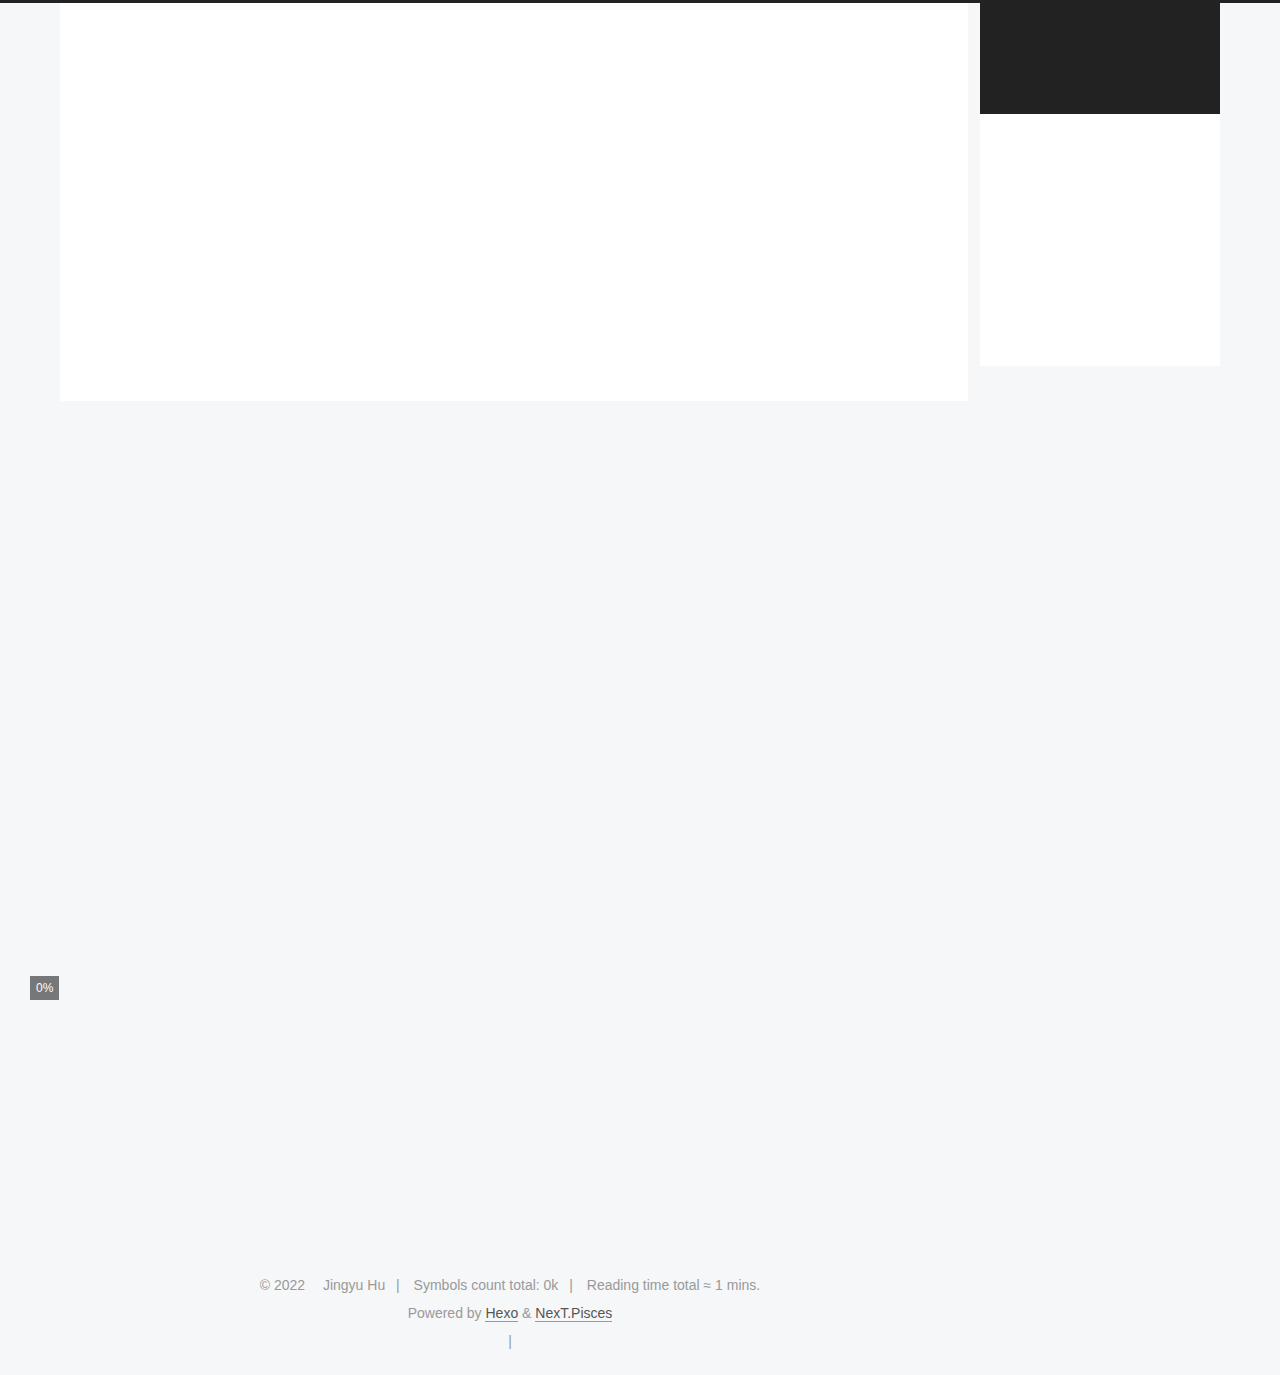
==== about/index.html @ ff594ec9 "Site updated: 2022-06-22 01:10:01" ====
<!DOCTYPE html>
<html lang="en">
<head>
  <meta charset="UTF-8">
<meta name="viewport" content="width=device-width, initial-scale=1, maximum-scale=2">
<meta name="theme-color" content="#222">
<meta name="generator" content="Hexo 6.2.0">
  <link rel="apple-touch-icon" sizes="180x180" href="/images/apple-touch-icon-next.png">
  <link rel="icon" type="image/png" sizes="32x32" href="/images/favicon-32x32-next.png">
  <link rel="icon" type="image/png" sizes="16x16" href="/images/favicon-16x16-next.png">
  <link rel="mask-icon" href="/images/logo.svg" color="#222">

<link rel="stylesheet" href="/css/main.css">


<link rel="stylesheet" href="/lib/font-awesome/css/all.min.css">

<script id="hexo-configurations">
    var NexT = window.NexT || {};
    var CONFIG = {"hostname":"jingcs.github.io","root":"/","scheme":"Pisces","version":"7.8.0","exturl":false,"sidebar":{"position":"right","display":"post","padding":18,"offset":12,"onmobile":false},"copycode":{"enable":false,"show_result":false,"style":null},"back2top":{"enable":true,"sidebar":false,"scrollpercent":true},"bookmark":{"enable":false,"color":"#222","save":"auto"},"fancybox":false,"mediumzoom":false,"lazyload":false,"pangu":false,"comments":{"style":"tabs","active":null,"storage":true,"lazyload":false,"nav":null},"algolia":{"hits":{"per_page":10},"labels":{"input_placeholder":"Search for Posts","hits_empty":"We didn't find any results for the search: ${query}","hits_stats":"${hits} results found in ${time} ms"}},"localsearch":{"enable":true,"trigger":"auto","top_n_per_article":1,"unescape":false,"preload":false},"motion":{"enable":true,"async":false,"transition":{"post_block":"fadeIn","post_header":"slideDownIn","post_body":"slideDownIn","coll_header":"slideLeftIn","sidebar":"slideUpIn"}},"path":"search.xml"};
  </script>

  <meta name="description" content="Jingyu个人主页 待编辑">
<meta property="og:type" content="website">
<meta property="og:title" content="About Me">
<meta property="og:url" content="http://jingcs.github.io/about/index.html">
<meta property="og:site_name" content="这是一个博客">
<meta property="og:description" content="Jingyu个人主页 待编辑">
<meta property="og:locale" content="en_US">
<meta property="og:image" content="https://ghchart.rshah.org/jingcs">
<meta property="article:published_time" content="2022-06-16T21:51:27.000Z">
<meta property="article:modified_time" content="2022-06-18T23:30:24.677Z">
<meta property="article:author" content="Jingyu Hu">
<meta property="article:tag" content="‘code’">
<meta name="twitter:card" content="summary">
<meta name="twitter:image" content="https://ghchart.rshah.org/jingcs">

<link rel="canonical" href="http://jingcs.github.io/about/">


<script id="page-configurations">
  // https://hexo.io/docs/variables.html
  CONFIG.page = {
    sidebar: "",
    isHome : false,
    isPost : false,
    lang   : 'en'
  };
</script>

  <title>About Me | 这是一个博客
</title>
  






  <noscript>
  <style>
  .use-motion .brand,
  .use-motion .menu-item,
  .sidebar-inner,
  .use-motion .post-block,
  .use-motion .pagination,
  .use-motion .comments,
  .use-motion .post-header,
  .use-motion .post-body,
  .use-motion .collection-header { opacity: initial; }

  .use-motion .site-title,
  .use-motion .site-subtitle {
    opacity: initial;
    top: initial;
  }

  .use-motion .logo-line-before i { left: initial; }
  .use-motion .logo-line-after i { right: initial; }
  </style>
</noscript>

</head>

<body itemscope itemtype="http://schema.org/WebPage">
  <div class="container use-motion">
    <div class="headband"></div>

    <header class="header" itemscope itemtype="http://schema.org/WPHeader">
      <div class="header-inner"><div class="site-brand-container">
  <div class="site-nav-toggle">
    <div class="toggle" aria-label="Toggle navigation bar">
      <span class="toggle-line toggle-line-first"></span>
      <span class="toggle-line toggle-line-middle"></span>
      <span class="toggle-line toggle-line-last"></span>
    </div>
  </div>

  <div class="site-meta">

    <a href="/" class="brand" rel="start">
      <span class="logo-line-before"><i></i></span>
      <h1 class="site-title">这是一个博客</h1>
      <span class="logo-line-after"><i></i></span>
    </a>
      <p class="site-subtitle" itemprop="description">Jingyu</p>
  </div>

  <div class="site-nav-right">
    <div class="toggle popup-trigger">
        <i class="fa fa-search fa-fw fa-lg"></i>
    </div>
  </div>
</div>




<nav class="site-nav">
  <ul id="menu" class="main-menu menu">
        <li class="menu-item menu-item-home">

    <a href="/" rel="section"><i class="fa fa-home fa-fw"></i>Home</a>

  </li>
        <li class="menu-item menu-item-about">

    <a href="/about/" rel="section"><i class="fa fa-user fa-fw"></i>About</a>

  </li>
        <li class="menu-item menu-item-tags">

    <a href="/tags/" rel="section"><i class="fa fa-tags fa-fw"></i>Tags</a>

  </li>
        <li class="menu-item menu-item-categories">

    <a href="/categories/" rel="section"><i class="fa fa-th fa-fw"></i>Categories</a>

  </li>
        <li class="menu-item menu-item-archives">

    <a href="/archives/" rel="section"><i class="fa fa-archive fa-fw"></i>Archives</a>

  </li>
      <li class="menu-item menu-item-search">
        <a role="button" class="popup-trigger"><i class="fa fa-search fa-fw"></i>Search
        </a>
      </li>
  </ul>
</nav>



  <div class="search-pop-overlay">
    <div class="popup search-popup">
        <div class="search-header">
  <span class="search-icon">
    <i class="fa fa-search"></i>
  </span>
  <div class="search-input-container">
    <input autocomplete="off" autocapitalize="off"
           placeholder="Searching..." spellcheck="false"
           type="search" class="search-input">
  </div>
  <span class="popup-btn-close">
    <i class="fa fa-times-circle"></i>
  </span>
</div>
<div id="search-result">
  <div id="no-result">
    <i class="fa fa-spinner fa-pulse fa-5x fa-fw"></i>
  </div>
</div>

    </div>
  </div>

</div>
    </header>

    
  <div class="back-to-top">
    <i class="fa fa-arrow-up"></i>
    <span>0%</span>
  </div>
  <div class="reading-progress-bar"></div>


    <main class="main">
      <div class="main-inner">
        <div class="content-wrap">
          
  
  

          <div class="content page posts-expand">
            

    
    
    
    <div class="post-block" lang="en">
      <header class="post-header">

<h1 class="post-title" itemprop="name headline">About Me
</h1>

<div class="post-meta">
  

</div>

</header>

      
      
      
      <div class="post-body">
          <h1 id="Jingyu"><a href="#Jingyu" class="headerlink" title="Jingyu"></a>Jingyu</h1><p>个人主页 待编辑</p>
<img src="https://ghchart.rshah.org/jingcs" alt="Jing's Github chart" />


      </div>
      
      
      
    </div>
    

    
    
    


          </div>
          

<script>
  window.addEventListener('tabs:register', () => {
    let { activeClass } = CONFIG.comments;
    if (CONFIG.comments.storage) {
      activeClass = localStorage.getItem('comments_active') || activeClass;
    }
    if (activeClass) {
      let activeTab = document.querySelector(`a[href="#comment-${activeClass}"]`);
      if (activeTab) {
        activeTab.click();
      }
    }
  });
  if (CONFIG.comments.storage) {
    window.addEventListener('tabs:click', event => {
      if (!event.target.matches('.tabs-comment .tab-content .tab-pane')) return;
      let commentClass = event.target.classList[1];
      localStorage.setItem('comments_active', commentClass);
    });
  }
</script>

        </div>
          
  
  <div class="toggle sidebar-toggle">
    <span class="toggle-line toggle-line-first"></span>
    <span class="toggle-line toggle-line-middle"></span>
    <span class="toggle-line toggle-line-last"></span>
  </div>

  <aside class="sidebar">
    <div class="sidebar-inner">

      <ul class="sidebar-nav motion-element">
        <li class="sidebar-nav-toc">
          Table of Contents
        </li>
        <li class="sidebar-nav-overview">
          Overview
        </li>
      </ul>

      <!--noindex-->
      <div class="post-toc-wrap sidebar-panel">
          <div class="post-toc motion-element"><ol class="nav"><li class="nav-item nav-level-1"><a class="nav-link" href="#Jingyu"><span class="nav-number">1.</span> <span class="nav-text">Jingyu</span></a></li></ol></div>
      </div>
      <!--/noindex-->

      <div class="site-overview-wrap sidebar-panel">
        <div class="site-author motion-element" itemprop="author" itemscope itemtype="http://schema.org/Person">
    <img class="site-author-image" itemprop="image" alt="Jingyu Hu"
      src="/images/avatar.gif">
  <p class="site-author-name" itemprop="name">Jingyu Hu</p>
  <div class="site-description" itemprop="description">主要记录搭建过程，遇到的bug</div>
</div>
<div class="site-state-wrap motion-element">
  <nav class="site-state">
      <div class="site-state-item site-state-posts">
          <a href="/archives/">
        
          <span class="site-state-item-count">1</span>
          <span class="site-state-item-name">posts</span>
        </a>
      </div>
  </nav>
</div>



      </div>

    </div>
  </aside>
  <div id="sidebar-dimmer"></div>


      </div>
    </main>

    <footer class="footer">
      <div class="footer-inner">
        

        

<div class="copyright">
  
  &copy; 
  <span itemprop="copyrightYear">2022</span>
  <span class="with-love">
    <i class="fa fa-heart"></i>
  </span>
  <span class="author" itemprop="copyrightHolder">Jingyu Hu</span>
    <span class="post-meta-divider">|</span>
    <span class="post-meta-item-icon">
      <i class="fa fa-chart-area"></i>
    </span>
      <span class="post-meta-item-text">Symbols count total: </span>
    <span title="Symbols count total">0k</span>
    <span class="post-meta-divider">|</span>
    <span class="post-meta-item-icon">
      <i class="fa fa-coffee"></i>
    </span>
      <span class="post-meta-item-text">Reading time total &asymp;</span>
    <span title="Reading time total">1 mins.</span>
</div>
  <div class="powered-by">Powered by <a href="https://hexo.io/" class="theme-link" rel="noopener" target="_blank">Hexo</a> & <a href="https://pisces.theme-next.org/" class="theme-link" rel="noopener" target="_blank">NexT.Pisces</a>
  </div>



        
<div class="busuanzi-count">
  <script async src="https://busuanzi.ibruce.info/busuanzi/2.3/busuanzi.pure.mini.js"></script>
    <span class="post-meta-item" id="busuanzi_container_site_uv" style="display: none;">
      <span class="post-meta-item-icon">
        <i class="fa fa-user"></i>
      </span>
      <span class="site-uv" title="Total Visitors">
        <span id="busuanzi_value_site_uv"></span>
      </span>
    </span>
    <span class="post-meta-divider">|</span>
    <span class="post-meta-item" id="busuanzi_container_site_pv" style="display: none;">
      <span class="post-meta-item-icon">
        <i class="fa fa-eye"></i>
      </span>
      <span class="site-pv" title="Total Views">
        <span id="busuanzi_value_site_pv"></span>
      </span>
    </span>
</div>








      </div>
    </footer>
  </div>

  
  <script src="/lib/anime.min.js"></script>
  <script src="/lib/velocity/velocity.min.js"></script>
  <script src="/lib/velocity/velocity.ui.min.js"></script>

<script src="/js/utils.js"></script>

<script src="/js/motion.js"></script>


<script src="/js/schemes/pisces.js"></script>


<script src="/js/next-boot.js"></script>




  




  
<script src="/js/local-search.js"></script>













  

  

<!-- hexo injector body_end start -->
  <script data-pjax src="https://cdn.jsdelivr.net/gh/jingcs/jingcs.github.io/js/git-calendar-en.js"></script>
  <script data-pjax>
        function GithubCalendarConfig(){
            var git_githubapiurl ="https://python-github-calendar-api.vercel.app/api?jingcs";
            var git_color =['#ebedf0', '#d3d5d8', '#bcbdc0', '#a4a5a8', '#8d8e90', '#757678', '#5e5e60', '#464748', '#2f2f30', '#2f363d', '#24292e'];
            var git_user ="jingcs";
            var parent_div_git = document.getElementsByClassName('main-inner')[0];
            var git_div_html = '<div class="post-block animated fadeIn" style="width:100%;height:auto;padding:40px 10px 10px 10px;"><div id="github_loading" style="height:100%;display: flex;align-items: center;justify-content: center;"><svg style="height:50px" xmlns="http://www.w3.org/2000/svg" xmlns:xlink="http://www.w3.org/1999/xlink"  viewBox="0 0 50 50" style="enable-background:new 0 0 50 50" xml:space="preserve"><path fill="#d0d0d0" d="M25.251,6.461c-10.318,0-18.683,8.365-18.683,18.683h4.068c0-8.071,6.543-14.615,14.615-14.615V6.461z" transform="rotate(275.098 25 25)"><animateTransform attributeType="xml" attributeName="transform" type="rotate" from="0 25 25" to="360 25 25" dur="0.6s" repeatCount="indefinite"></animateTransform></path></svg></div><div id="github_container"></div></div><footer class="post-footer"><div class="post-eof"></div></footer>';
            if(parent_div_git && location.pathname =='/'){
                console.log('已挂载github calendar')
                // parent_div_git.innerHTML=git_div_html+parent_div_git.innerHTML // 无报错，但不影响使用(支持pjax跳转)
                parent_div_git.insertAdjacentHTML("afterbegin",git_div_html) // 有报错，但不影响使用(支持pjax跳转)
            };
            GithubCalendar(git_githubapiurl,git_color,git_user)
        }
        if(document.getElementsByClassName('main-inner')[0]){
            GithubCalendarConfig()
        }
    </script>
    <style>#github_container{min-height:280px}@media screen and (max-width:650px) {#github_container{background-image:;min-height:0px}}</style>
    <style></style><!-- hexo injector body_end end --></body>
</html>
---- css/main.css ----
:root {
  --body-bg-color: #f5f7f9;
  --content-bg-color: #fff;
  --card-bg-color: #f5f5f5;
  --text-color: #555;
  --blockquote-color: #666;
  --link-color: #555;
  --link-hover-color: #222;
  --brand-color: #fff;
  --brand-hover-color: #fff;
  --table-row-odd-bg-color: #f9f9f9;
  --table-row-hover-bg-color: #f5f5f5;
  --menu-item-bg-color: #f5f5f5;
  --btn-default-bg: #fff;
  --btn-default-color: #555;
  --btn-default-border-color: #555;
  --btn-default-hover-bg: #222;
  --btn-default-hover-color: #fff;
  --btn-default-hover-border-color: #222;
}
html {
  line-height: 1.15; /* 1 */
  -webkit-text-size-adjust: 100%; /* 2 */
}
body {
  margin: 0;
}
main {
  display: block;
}
h1 {
  font-size: 2em;
  margin: 0.67em 0;
}
hr {
  box-sizing: content-box; /* 1 */
  height: 0; /* 1 */
  overflow: visible; /* 2 */
}
pre {
  font-family: monospace, monospace; /* 1 */
  font-size: 1em; /* 2 */
}
a {
  background: transparent;
}
abbr[title] {
  border-bottom: none; /* 1 */
  text-decoration: underline; /* 2 */
  text-decoration: underline dotted; /* 2 */
}
b,
strong {
  font-weight: bolder;
}
code,
kbd,
samp {
  font-family: monospace, monospace; /* 1 */
  font-size: 1em; /* 2 */
}
small {
  font-size: 80%;
}
sub,
sup {
  font-size: 75%;
  line-height: 0;
  position: relative;
  vertical-align: baseline;
}
sub {
  bottom: -0.25em;
}
sup {
  top: -0.5em;
}
img {
  border-style: none;
}
button,
input,
optgroup,
select,
textarea {
  font-family: inherit; /* 1 */
  font-size: 100%; /* 1 */
  line-height: 1.15; /* 1 */
  margin: 0; /* 2 */
}
button,
input {
/* 1 */
  overflow: visible;
}
button,
select {
/* 1 */
  text-transform: none;
}
button,
[type='button'],
[type='reset'],
[type='submit'] {
  -webkit-appearance: button;
}
button::-moz-focus-inner,
[type='button']::-moz-focus-inner,
[type='reset']::-moz-focus-inner,
[type='submit']::-moz-focus-inner {
  border-style: none;
  padding: 0;
}
button:-moz-focusring,
[type='button']:-moz-focusring,
[type='reset']:-moz-focusring,
[type='submit']:-moz-focusring {
  outline: 1px dotted ButtonText;
}
fieldset {
  padding: 0.35em 0.75em 0.625em;
}
legend {
  box-sizing: border-box; /* 1 */
  color: inherit; /* 2 */
  display: table; /* 1 */
  max-width: 100%; /* 1 */
  padding: 0; /* 3 */
  white-space: normal; /* 1 */
}
progress {
  vertical-align: baseline;
}
textarea {
  overflow: auto;
}
[type='checkbox'],
[type='radio'] {
  box-sizing: border-box; /* 1 */
  padding: 0; /* 2 */
}
[type='number']::-webkit-inner-spin-button,
[type='number']::-webkit-outer-spin-button {
  height: auto;
}
[type='search'] {
  outline-offset: -2px; /* 2 */
  -webkit-appearance: textfield; /* 1 */
}
[type='search']::-webkit-search-decoration {
  -webkit-appearance: none;
}
::-webkit-file-upload-button {
  font: inherit; /* 2 */
  -webkit-appearance: button; /* 1 */
}
details {
  display: block;
}
summary {
  display: list-item;
}
template {
  display: none;
}
[hidden] {
  display: none;
}
::selection {
  background: #262a30;
  color: #eee;
}
html,
body {
  height: 100%;
}
body {
  background: var(--body-bg-color);
  color: var(--text-color);
  font-family: 'Lato', "PingFang SC", "Microsoft YaHei", sans-serif;
  font-size: 1em;
  line-height: 2;
}
@media (max-width: 991px) {
  body {
    padding-left: 0 !important;
    padding-right: 0 !important;
  }
}
h1,
h2,
h3,
h4,
h5,
h6 {
  font-family: 'Lato', "PingFang SC", "Microsoft YaHei", sans-serif;
  font-weight: bold;
  line-height: 1.5;
  margin: 20px 0 15px;
}
h1 {
  font-size: 1.5em;
}
h2 {
  font-size: 1.375em;
}
h3 {
  font-size: 1.25em;
}
h4 {
  font-size: 1.125em;
}
h5 {
  font-size: 1em;
}
h6 {
  font-size: 0.875em;
}
p {
  margin: 0 0 20px 0;
}
a,
span.exturl {
  border-bottom: 1px solid #999;
  color: var(--link-color);
  outline: 0;
  text-decoration: none;
  overflow-wrap: break-word;
  word-wrap: break-word;
  cursor: pointer;
}
a:hover,
span.exturl:hover {
  border-bottom-color: var(--link-hover-color);
  color: var(--link-hover-color);
}
iframe,
img,
video {
  display: block;
  margin-left: auto;
  margin-right: auto;
  max-width: 100%;
}
hr {
  background-image: repeating-linear-gradient(-45deg, #ddd, #ddd 4px, transparent 4px, transparent 8px);
  border: 0;
  height: 3px;
  margin: 40px 0;
}
blockquote {
  border-left: 4px solid #ddd;
  color: var(--blockquote-color);
  margin: 0;
  padding: 0 15px;
}
blockquote cite::before {
  content: '-';
  padding: 0 5px;
}
dt {
  font-weight: bold;
}
dd {
  margin: 0;
  padding: 0;
}
kbd {
  background-color: #f5f5f5;
  background-image: linear-gradient(#eee, #fff, #eee);
  border: 1px solid #ccc;
  border-radius: 0.2em;
  box-shadow: 0.1em 0.1em 0.2em rgba(0,0,0,0.1);
  color: #555;
  font-family: inherit;
  padding: 0.1em 0.3em;
  white-space: nowrap;
}
.table-container {
  overflow: auto;
}
table {
  border-collapse: collapse;
  border-spacing: 0;
  font-size: 0.875em;
  margin: 0 0 20px 0;
  width: 100%;
}
tbody tr:nth-of-type(odd) {
  background: var(--table-row-odd-bg-color);
}
tbody tr:hover {
  background: var(--table-row-hover-bg-color);
}
caption,
th,
td {
  font-weight: normal;
  padding: 8px;
  vertical-align: middle;
}
th,
td {
  border: 1px solid #ddd;
  border-bottom: 3px solid #ddd;
}
th {
  font-weight: 700;
  padding-bottom: 10px;
}
td {
  border-bottom-width: 1px;
}
.btn {
  background: var(--btn-default-bg);
  border: 2px solid var(--btn-default-border-color);
  border-radius: 2px;
  color: var(--btn-default-color);
  display: inline-block;
  font-size: 0.875em;
  line-height: 2;
  padding: 0 20px;
  text-decoration: none;
  transition-property: background-color;
  transition-delay: 0s;
  transition-duration: 0.2s;
  transition-timing-function: ease-in-out;
}
.btn:hover {
  background: var(--btn-default-hover-bg);
  border-color: var(--btn-default-hover-border-color);
  color: var(--btn-default-hover-color);
}
.btn + .btn {
  margin: 0 0 8px 8px;
}
.btn .fa-fw {
  text-align: left;
  width: 1.285714285714286em;
}
.toggle {
  line-height: 0;
}
.toggle .toggle-line {
  background: #fff;
  display: inline-block;
  height: 2px;
  left: 0;
  position: relative;
  top: 0;
  transition: all 0.4s;
  vertical-align: top;
  width: 100%;
}
.toggle .toggle-line:not(:first-child) {
  margin-top: 3px;
}
.toggle.toggle-arrow .toggle-line-first {
  top: 2px;
  transform: rotate(-45deg);
  width: 50%;
}
.toggle.toggle-arrow .toggle-line-middle {
  width: 90%;
}
.toggle.toggle-arrow .toggle-line-last {
  top: -2px;
  transform: rotate(45deg);
  width: 50%;
}
.toggle.toggle-close .toggle-line-first {
  top: 5px;
  transform: rotate(-45deg);
}
.toggle.toggle-close .toggle-line-middle {
  opacity: 0;
}
.toggle.toggle-close .toggle-line-last {
  top: -5px;
  transform: rotate(45deg);
}
.highlight,
pre {
  background: #f7f7f7;
  color: #4d4d4c;
  line-height: 1.6;
  margin: 0 auto 20px;
}
pre,
code {
  font-family: consolas, Menlo, monospace, "PingFang SC", "Microsoft YaHei";
}
code {
  background: #eee;
  border-radius: 3px;
  color: #555;
  padding: 2px 4px;
  overflow-wrap: break-word;
  word-wrap: break-word;
}
.highlight *::selection {
  background: #d6d6d6;
}
.highlight pre {
  border: 0;
  margin: 0;
  padding: 10px 0;
}
.highlight table {
  border: 0;
  margin: 0;
  width: auto;
}
.highlight td {
  border: 0;
  padding: 0;
}
.highlight figcaption {
  background: #eff2f3;
  color: #4d4d4c;
  display: flex;
  font-size: 0.875em;
  justify-content: space-between;
  line-height: 1.2;
  padding: 0.5em;
}
.highlight figcaption a {
  color: #4d4d4c;
}
.highlight figcaption a:hover {
  border-bottom-color: #4d4d4c;
}
.highlight .gutter {
  -moz-user-select: none;
  -ms-user-select: none;
  -webkit-user-select: none;
  user-select: none;
}
.highlight .gutter pre {
  background: #eff2f3;
  color: #869194;
  padding-left: 10px;
  padding-right: 10px;
  text-align: right;
}
.highlight .code pre {
  background: #f7f7f7;
  padding-left: 10px;
  width: 100%;
}
.gist table {
  width: auto;
}
.gist table td {
  border: 0;
}
pre {
  overflow: auto;
  padding: 10px;
}
pre code {
  background: none;
  color: #4d4d4c;
  font-size: 0.875em;
  padding: 0;
  text-shadow: none;
}
pre .deletion {
  background: #fdd;
}
pre .addition {
  background: #dfd;
}
pre .meta {
  color: #eab700;
  -moz-user-select: none;
  -ms-user-select: none;
  -webkit-user-select: none;
  user-select: none;
}
pre .comment {
  color: #8e908c;
}
pre .variable,
pre .attribute,
pre .tag,
pre .name,
pre .regexp,
pre .ruby .constant,
pre .xml .tag .title,
pre .xml .pi,
pre .xml .doctype,
pre .html .doctype,
pre .css .id,
pre .css .class,
pre .css .pseudo {
  color: #c82829;
}
pre .number,
pre .preprocessor,
pre .built_in,
pre .builtin-name,
pre .literal,
pre .params,
pre .constant,
pre .command {
  color: #f5871f;
}
pre .ruby .class .title,
pre .css .rules .attribute,
pre .string,
pre .symbol,
pre .value,
pre .inheritance,
pre .header,
pre .ruby .symbol,
pre .xml .cdata,
pre .special,
pre .formula {
  color: #718c00;
}
pre .title,
pre .css .hexcolor {
  color: #3e999f;
}
pre .function,
pre .python .decorator,
pre .python .title,
pre .ruby .function .title,
pre .ruby .title .keyword,
pre .perl .sub,
pre .javascript .title,
pre .coffeescript .title {
  color: #4271ae;
}
pre .keyword,
pre .javascript .function {
  color: #8959a8;
}
.blockquote-center {
  border-left: none;
  margin: 40px 0;
  padding: 0;
  position: relative;
  text-align: center;
}
.blockquote-center .fa {
  display: block;
  opacity: 0.6;
  position: absolute;
  width: 100%;
}
.blockquote-center .fa-quote-left {
  border-top: 1px solid #ccc;
  text-align: left;
  top: -20px;
}
.blockquote-center .fa-quote-right {
  border-bottom: 1px solid #ccc;
  text-align: right;
  bottom: -20px;
}
.blockquote-center p,
.blockquote-center div {
  text-align: center;
}
.post-body .group-picture img {
  margin: 0 auto;
  padding: 0 3px;
}
.group-picture-row {
  margin-bottom: 6px;
  overflow: hidden;
}
.group-picture-column {
  float: left;
  margin-bottom: 10px;
}
.post-body .label {
  color: #555;
  display: inline;
  padding: 0 2px;
}
.post-body .label.default {
  background: #f0f0f0;
}
.post-body .label.primary {
  background: #efe6f7;
}
.post-body .label.info {
  background: #e5f2f8;
}
.post-body .label.success {
  background: #e7f4e9;
}
.post-body .label.warning {
  background: #fcf6e1;
}
.post-body .label.danger {
  background: #fae8eb;
}
.post-body .tabs {
  margin-bottom: 20px;
}
.post-body .tabs,
.tabs-comment {
  display: block;
  padding-top: 10px;
  position: relative;
}
.post-body .tabs ul.nav-tabs,
.tabs-comment ul.nav-tabs {
  display: flex;
  flex-wrap: wrap;
  margin: 0;
  margin-bottom: -1px;
  padding: 0;
}
@media (max-width: 413px) {
  .post-body .tabs ul.nav-tabs,
  .tabs-comment ul.nav-tabs {
    display: block;
    margin-bottom: 5px;
  }
}
.post-body .tabs ul.nav-tabs li.tab,
.tabs-comment ul.nav-tabs li.tab {
  border-bottom: 1px solid #ddd;
  border-left: 1px solid transparent;
  border-right: 1px solid transparent;
  border-top: 3px solid transparent;
  flex-grow: 1;
  list-style-type: none;
  border-radius: 0 0 0 0;
}
@media (max-width: 413px) {
  .post-body .tabs ul.nav-tabs li.tab,
  .tabs-comment ul.nav-tabs li.tab {
    border-bottom: 1px solid transparent;
    border-left: 3px solid transparent;
    border-right: 1px solid transparent;
    border-top: 1px solid transparent;
  }
}
@media (max-width: 413px) {
  .post-body .tabs ul.nav-tabs li.tab,
  .tabs-comment ul.nav-tabs li.tab {
    border-radius: 0;
  }
}
.post-body .tabs ul.nav-tabs li.tab a,
.tabs-comment ul.nav-tabs li.tab a {
  border-bottom: initial;
  display: block;
  line-height: 1.8;
  outline: 0;
  padding: 0.25em 0.75em;
  text-align: center;
  transition-delay: 0s;
  transition-duration: 0.2s;
  transition-timing-function: ease-out;
}
.post-body .tabs ul.nav-tabs li.tab a i,
.tabs-comment ul.nav-tabs li.tab a i {
  width: 1.285714285714286em;
}
.post-body .tabs ul.nav-tabs li.tab.active,
.tabs-comment ul.nav-tabs li.tab.active {
  border-bottom: 1px solid transparent;
  border-left: 1px solid #ddd;
  border-right: 1px solid #ddd;
  border-top: 3px solid #fc6423;
}
@media (max-width: 413px) {
  .post-body .tabs ul.nav-tabs li.tab.active,
  .tabs-comment ul.nav-tabs li.tab.active {
    border-bottom: 1px solid #ddd;
    border-left: 3px solid #fc6423;
    border-right: 1px solid #ddd;
    border-top: 1px solid #ddd;
  }
}
.post-body .tabs ul.nav-tabs li.tab.active a,
.tabs-comment ul.nav-tabs li.tab.active a {
  color: var(--link-color);
  cursor: default;
}
.post-body .tabs .tab-content .tab-pane,
.tabs-comment .tab-content .tab-pane {
  border: 1px solid #ddd;
  border-top: 0;
  padding: 20px 20px 0 20px;
  border-radius: 0;
}
.post-body .tabs .tab-content .tab-pane:not(.active),
.tabs-comment .tab-content .tab-pane:not(.active) {
  display: none;
}
.post-body .tabs .tab-content .tab-pane.active,
.tabs-comment .tab-content .tab-pane.active {
  display: block;
}
.post-body .tabs .tab-content .tab-pane.active:nth-of-type(1),
.tabs-comment .tab-content .tab-pane.active:nth-of-type(1) {
  border-radius: 0 0 0 0;
}
@media (max-width: 413px) {
  .post-body .tabs .tab-content .tab-pane.active:nth-of-type(1),
  .tabs-comment .tab-content .tab-pane.active:nth-of-type(1) {
    border-radius: 0;
  }
}
.post-body .note {
  border-radius: 3px;
  margin-bottom: 20px;
  padding: 1em;
  position: relative;
  border: 1px solid #eee;
  border-left-width: 5px;
}
.post-body .note h2,
.post-body .note h3,
.post-body .note h4,
.post-body .note h5,
.post-body .note h6 {
  margin-top: 0;
  border-bottom: initial;
  margin-bottom: 0;
  padding-top: 0;
}
.post-body .note p:first-child,
.post-body .note ul:first-child,
.post-body .note ol:first-child,
.post-body .note table:first-child,
.post-body .note pre:first-child,
.post-body .note blockquote:first-child,
.post-body .note img:first-child {
  margin-top: 0;
}
.post-body .note p:last-child,
.post-body .note ul:last-child,
.post-body .note ol:last-child,
.post-body .note table:last-child,
.post-body .note pre:last-child,
.post-body .note blockquote:last-child,
.post-body .note img:last-child {
  margin-bottom: 0;
}
.post-body .note.default {
  border-left-color: #777;
}
.post-body .note.default h2,
.post-body .note.default h3,
.post-body .note.default h4,
.post-body .note.default h5,
.post-body .note.default h6 {
  color: #777;
}
.post-body .note.primary {
  border-left-color: #6f42c1;
}
.post-body .note.primary h2,
.post-body .note.primary h3,
.post-body .note.primary h4,
.post-body .note.primary h5,
.post-body .note.primary h6 {
  color: #6f42c1;
}
.post-body .note.info {
  border-left-color: #428bca;
}
.post-body .note.info h2,
.post-body .note.info h3,
.post-body .note.info h4,
.post-body .note.info h5,
.post-body .note.info h6 {
  color: #428bca;
}
.post-body .note.success {
  border-left-color: #5cb85c;
}
.post-body .note.success h2,
.post-body .note.success h3,
.post-body .note.success h4,
.post-body .note.success h5,
.post-body .note.success h6 {
  color: #5cb85c;
}
.post-body .note.warning {
  border-left-color: #f0ad4e;
}
.post-body .note.warning h2,
.post-body .note.warning h3,
.post-body .note.warning h4,
.post-body .note.warning h5,
.post-body .note.warning h6 {
  color: #f0ad4e;
}
.post-body .note.danger {
  border-left-color: #d9534f;
}
.post-body .note.danger h2,
.post-body .note.danger h3,
.post-body .note.danger h4,
.post-body .note.danger h5,
.post-body .note.danger h6 {
  color: #d9534f;
}
.pagination .prev,
.pagination .next,
.pagination .page-number,
.pagination .space {
  display: inline-block;
  margin: 0 10px;
  padding: 0 11px;
  position: relative;
  top: -1px;
}
@media (max-width: 767px) {
  .pagination .prev,
  .pagination .next,
  .pagination .page-number,
  .pagination .space {
    margin: 0 5px;
  }
}
.pagination {
  border-top: 1px solid #eee;
  margin: 120px 0 0;
  text-align: center;
}
.pagination .prev,
.pagination .next,
.pagination .page-number {
  border-bottom: 0;
  border-top: 1px solid #eee;
  transition-property: border-color;
  transition-delay: 0s;
  transition-duration: 0.2s;
  transition-timing-function: ease-in-out;
}
.pagination .prev:hover,
.pagination .next:hover,
.pagination .page-number:hover {
  border-top-color: #222;
}
.pagination .space {
  margin: 0;
  padding: 0;
}
.pagination .prev {
  margin-left: 0;
}
.pagination .next {
  margin-right: 0;
}
.pagination .page-number.current {
  background: #ccc;
  border-top-color: #ccc;
  color: #fff;
}
@media (max-width: 767px) {
  .pagination {
    border-top: none;
  }
  .pagination .prev,
  .pagination .next,
  .pagination .page-number {
    border-bottom: 1px solid #eee;
    border-top: 0;
    margin-bottom: 10px;
    padding: 0 10px;
  }
  .pagination .prev:hover,
  .pagination .next:hover,
  .pagination .page-number:hover {
    border-bottom-color: #222;
  }
}
.comments {
  margin-top: 60px;
  overflow: hidden;
}
.comment-button-group {
  display: flex;
  flex-wrap: wrap-reverse;
  justify-content: center;
  margin: 1em 0;
}
.comment-button-group .comment-button {
  margin: 0.1em 0.2em;
}
.comment-button-group .comment-button.active {
  background: var(--btn-default-hover-bg);
  border-color: var(--btn-default-hover-border-color);
  color: var(--btn-default-hover-color);
}
.comment-position {
  display: none;
}
.comment-position.active {
  display: block;
}
.tabs-comment {
  background: var(--content-bg-color);
  margin-top: 4em;
  padding-top: 0;
}
.tabs-comment .comments {
  border: 0;
  box-shadow: none;
  margin-top: 0;
  padding-top: 0;
}
.container {
  min-height: 100%;
  position: relative;
}
.main-inner {
  margin: 0 auto;
  width: calc(100% - 20px);
}
@media (min-width: 1200px) {
  .main-inner {
    width: 1160px;
  }
}
@media (min-width: 1600px) {
  .main-inner {
    width: 73%;
  }
}
@media (max-width: 767px) {
  .content-wrap {
    padding: 0 20px;
  }
}
.header {
  background: transparent;
}
.header-inner {
  margin: 0 auto;
  width: calc(100% - 20px);
}
@media (min-width: 1200px) {
  .header-inner {
    width: 1160px;
  }
}
@media (min-width: 1600px) {
  .header-inner {
    width: 73%;
  }
}
.site-brand-container {
  display: flex;
  flex-shrink: 0;
  padding: 0 10px;
}
.headband {
  background: #222;
  height: 3px;
}
.site-meta {
  flex-grow: 1;
  text-align: center;
}
@media (max-width: 767px) {
  .site-meta {
    text-align: center;
  }
}
.brand {
  border-bottom: none;
  color: var(--brand-color);
  display: inline-block;
  line-height: 1.375em;
  padding: 0 40px;
  position: relative;
}
.brand:hover {
  color: var(--brand-hover-color);
}
.site-title {
  font-family: 'Lato', "PingFang SC", "Microsoft YaHei", sans-serif;
  font-size: 1.375em;
  font-weight: normal;
  margin: 0;
}
.site-subtitle {
  color: #ddd;
  font-size: 0.8125em;
  margin: 10px 0;
}
.use-motion .brand {
  opacity: 0;
}
.use-motion .site-title,
.use-motion .site-subtitle,
.use-motion .custom-logo-image {
  opacity: 0;
  position: relative;
  top: -10px;
}
.site-nav-toggle,
.site-nav-right {
  display: none;
}
@media (max-width: 767px) {
  .site-nav-toggle,
  .site-nav-right {
    display: flex;
    flex-direction: column;
    justify-content: center;
  }
}
.site-nav-toggle .toggle,
.site-nav-right .toggle {
  color: var(--text-color);
  padding: 10px;
  width: 22px;
}
.site-nav-toggle .toggle .toggle-line,
.site-nav-right .toggle .toggle-line {
  background: var(--text-color);
  border-radius: 1px;
}
.site-nav {
  display: block;
}
@media (max-width: 767px) {
  .site-nav {
    clear: both;
    display: none;
  }
}
.site-nav.site-nav-on {
  display: block;
}
.menu {
  margin-top: 20px;
  padding-left: 0;
  text-align: center;
}
.menu-item {
  display: inline-block;
  list-style: none;
  margin: 0 10px;
}
@media (max-width: 767px) {
  .menu-item {
    display: block;
    margin-top: 10px;
  }
  .menu-item.menu-item-search {
    display: none;
  }
}
.menu-item a,
.menu-item span.exturl {
  border-bottom: 0;
  display: block;
  font-size: 0.8125em;
  transition-property: border-color;
  transition-delay: 0s;
  transition-duration: 0.2s;
  transition-timing-function: ease-in-out;
}
@media (hover: none) {
  .menu-item a:hover,
  .menu-item span.exturl:hover {
    border-bottom-color: transparent !important;
  }
}
.menu-item .fa,
.menu-item .fab,
.menu-item .far,
.menu-item .fas {
  margin-right: 8px;
}
.menu-item .badge {
  display: inline-block;
  font-weight: bold;
  line-height: 1;
  margin-left: 0.35em;
  margin-top: 0.35em;
  text-align: center;
  white-space: nowrap;
}
@media (max-width: 767px) {
  .menu-item .badge {
    float: right;
    margin-left: 0;
  }
}
.menu-item-active a,
.menu .menu-item a:hover,
.menu .menu-item span.exturl:hover {
  background: var(--menu-item-bg-color);
}
.use-motion .menu-item {
  opacity: 0;
}
.sidebar {
  background: #222;
  bottom: 0;
  box-shadow: inset 0 2px 6px #000;
  position: fixed;
  top: 0;
}
@media (max-width: 991px) {
  .sidebar {
    display: none;
  }
}
.sidebar-inner {
  color: #999;
  padding: 18px 10px;
  text-align: center;
}
.cc-license {
  margin-top: 10px;
  text-align: center;
}
.cc-license .cc-opacity {
  border-bottom: none;
  opacity: 0.7;
}
.cc-license .cc-opacity:hover {
  opacity: 0.9;
}
.cc-license img {
  display: inline-block;
}
.site-author-image {
  border: 1px solid #eee;
  display: block;
  margin: 0 auto;
  max-width: 120px;
  padding: 2px;
}
.site-author-name {
  color: var(--text-color);
  font-weight: 600;
  margin: 0;
  text-align: center;
}
.site-description {
  color: #999;
  font-size: 0.8125em;
  margin-top: 0;
  text-align: center;
}
.links-of-author {
  margin-top: 15px;
}
.links-of-author a,
.links-of-author span.exturl {
  border-bottom-color: #555;
  display: inline-block;
  font-size: 0.8125em;
  margin-bottom: 10px;
  margin-right: 10px;
  vertical-align: middle;
}
.links-of-author a::before,
.links-of-author span.exturl::before {
  background: #ff3cff;
  border-radius: 50%;
  content: ' ';
  display: inline-block;
  height: 4px;
  margin-right: 3px;
  vertical-align: middle;
  width: 4px;
}
.sidebar-button {
  margin-top: 15px;
}
.sidebar-button a {
  border: 1px solid #fc6423;
  border-radius: 4px;
  color: #fc6423;
  display: inline-block;
  padding: 0 15px;
}
.sidebar-button a .fa,
.sidebar-button a .fab,
.sidebar-button a .far,
.sidebar-button a .fas {
  margin-right: 5px;
}
.sidebar-button a:hover {
  background: #fc6423;
  border: 1px solid #fc6423;
  color: #fff;
}
.sidebar-button a:hover .fa,
.sidebar-button a:hover .fab,
.sidebar-button a:hover .far,
.sidebar-button a:hover .fas {
  color: #fff;
}
.links-of-blogroll {
  font-size: 0.8125em;
  margin-top: 10px;
}
.links-of-blogroll-title {
  font-size: 0.875em;
  font-weight: 600;
  margin-top: 0;
}
.links-of-blogroll-list {
  list-style: none;
  margin: 0;
  padding: 0;
}
#sidebar-dimmer {
  display: none;
}
@media (max-width: 767px) {
  #sidebar-dimmer {
    background: #000;
    display: block;
    height: 100%;
    left: 100%;
    opacity: 0;
    position: fixed;
    top: 0;
    width: 100%;
    z-index: 1100;
  }
  .sidebar-active + #sidebar-dimmer {
    opacity: 0.7;
    transform: translateX(-100%);
    transition: opacity 0.5s;
  }
}
.sidebar-nav {
  margin: 0;
  padding-bottom: 20px;
  padding-left: 0;
}
.sidebar-nav li {
  border-bottom: 1px solid transparent;
  color: var(--text-color);
  cursor: pointer;
  display: inline-block;
  font-size: 0.875em;
}
.sidebar-nav li.sidebar-nav-overview {
  margin-left: 10px;
}
.sidebar-nav li:hover {
  color: #fc6423;
}
.sidebar-nav .sidebar-nav-active {
  border-bottom-color: #fc6423;
  color: #fc6423;
}
.sidebar-nav .sidebar-nav-active:hover {
  color: #fc6423;
}
.sidebar-panel {
  display: none;
  overflow-x: hidden;
  overflow-y: auto;
}
.sidebar-panel-active {
  display: block;
}
.sidebar-toggle {
  background: #222;
  bottom: 45px;
  cursor: pointer;
  height: 14px;
  left: 30px;
  padding: 5px;
  position: fixed;
  width: 14px;
  z-index: 1300;
}
@media (max-width: 991px) {
  .sidebar-toggle {
    left: 20px;
    opacity: 0.8;
    display: none;
  }
}
.sidebar-toggle:hover .toggle-line {
  background: #fc6423;
}
.post-toc {
  font-size: 0.875em;
}
.post-toc ol {
  list-style: none;
  margin: 0;
  padding: 0 2px 5px 10px;
  text-align: left;
}
.post-toc ol > ol {
  padding-left: 0;
}
.post-toc ol a {
  transition-property: all;
  transition-delay: 0s;
  transition-duration: 0.2s;
  transition-timing-function: ease-in-out;
}
.post-toc .nav-item {
  line-height: 1.8;
  overflow: hidden;
  text-overflow: ellipsis;
  white-space: nowrap;
}
.post-toc .nav .nav-child {
  display: none;
}
.post-toc .nav .active > .nav-child {
  display: block;
}
.post-toc .nav .active-current > .nav-child {
  display: block;
}
.post-toc .nav .active-current > .nav-child > .nav-item {
  display: block;
}
.post-toc .nav .active > a {
  border-bottom-color: #fc6423;
  color: #fc6423;
}
.post-toc .nav .active-current > a {
  color: #fc6423;
}
.post-toc .nav .active-current > a:hover {
  color: #fc6423;
}
.site-state {
  display: flex;
  justify-content: center;
  line-height: 1.4;
  margin-top: 10px;
  overflow: hidden;
  text-align: center;
  white-space: nowrap;
}
.site-state-item {
  padding: 0 15px;
}
.site-state-item:not(:first-child) {
  border-left: 1px solid #eee;
}
.site-state-item a {
  border-bottom: none;
}
.site-state-item-count {
  display: block;
  font-size: 1em;
  font-weight: 600;
  text-align: center;
}
.site-state-item-name {
  color: #999;
  font-size: 0.8125em;
}
.footer {
  color: #999;
  font-size: 0.875em;
  padding: 20px 0;
}
.footer.footer-fixed {
  bottom: 0;
  left: 0;
  position: absolute;
  right: 0;
}
.footer-inner {
  box-sizing: border-box;
  margin: 0 auto;
  text-align: center;
  width: calc(100% - 20px);
}
@media (min-width: 1200px) {
  .footer-inner {
    width: 1160px;
  }
}
@media (min-width: 1600px) {
  .footer-inner {
    width: 73%;
  }
}
.languages {
  display: inline-block;
  font-size: 1.125em;
  position: relative;
}
.languages .lang-select-label span {
  margin: 0 0.5em;
}
.languages .lang-select {
  height: 100%;
  left: 0;
  opacity: 0;
  position: absolute;
  top: 0;
  width: 100%;
}
.with-love {
  color: #ff0000;
  display: inline-block;
  margin: 0 5px;
}
.powered-by,
.theme-info {
  display: inline-block;
}
@-moz-keyframes iconAnimate {
  0%, 100% {
    transform: scale(1);
  }
  10%, 30% {
    transform: scale(0.9);
  }
  20%, 40%, 60%, 80% {
    transform: scale(1.1);
  }
  50%, 70% {
    transform: scale(1.1);
  }
}
@-webkit-keyframes iconAnimate {
  0%, 100% {
    transform: scale(1);
  }
  10%, 30% {
    transform: scale(0.9);
  }
  20%, 40%, 60%, 80% {
    transform: scale(1.1);
  }
  50%, 70% {
    transform: scale(1.1);
  }
}
@-o-keyframes iconAnimate {
  0%, 100% {
    transform: scale(1);
  }
  10%, 30% {
    transform: scale(0.9);
  }
  20%, 40%, 60%, 80% {
    transform: scale(1.1);
  }
  50%, 70% {
    transform: scale(1.1);
  }
}
@keyframes iconAnimate {
  0%, 100% {
    transform: scale(1);
  }
  10%, 30% {
    transform: scale(0.9);
  }
  20%, 40%, 60%, 80% {
    transform: scale(1.1);
  }
  50%, 70% {
    transform: scale(1.1);
  }
}
.back-to-top {
  font-size: 12px;
  text-align: center;
  transition-delay: 0s;
  transition-duration: 0.2s;
  transition-timing-function: ease-in-out;
}
.back-to-top {
  background: #222;
  bottom: -100px;
  box-sizing: border-box;
  color: #fff;
  cursor: pointer;
  left: 30px;
  opacity: 0.6;
  padding: 0 6px;
  position: fixed;
  transition-property: bottom;
  z-index: 1300;
  width: initial;
}
.back-to-top:hover {
  color: #fc6423;
}
.back-to-top.back-to-top-on {
  bottom: 30px;
}
@media (max-width: 991px) {
  .back-to-top {
    left: 20px;
    opacity: 0.8;
  }
}
.reading-progress-bar {
  background: #37c6c0;
  display: block;
  height: 2px;
  left: 0;
  position: fixed;
  width: 0;
  z-index: 1500;
  bottom: 0;
}
.post-body {
  font-family: 'Lato', "PingFang SC", "Microsoft YaHei", sans-serif;
  overflow-wrap: break-word;
  word-wrap: break-word;
}
@media (min-width: 1200px) {
  .post-body {
    font-size: 1.125em;
  }
}
.post-body .exturl .fa {
  font-size: 0.875em;
  margin-left: 4px;
}
.post-body .image-caption,
.post-body .figure .caption {
  color: #999;
  font-size: 0.875em;
  font-weight: bold;
  line-height: 1;
  margin: -20px auto 15px;
  text-align: center;
}
.post-sticky-flag {
  display: inline-block;
  transform: rotate(30deg);
}
.post-button {
  margin-top: 40px;
  text-align: center;
}
.use-motion .post-block,
.use-motion .pagination,
.use-motion .comments {
  opacity: 0;
}
.use-motion .post-header {
  opacity: 0;
}
.use-motion .post-body {
  opacity: 0;
}
.use-motion .collection-header {
  opacity: 0;
}
.posts-collapse {
  margin-left: 35px;
  position: relative;
}
@media (max-width: 767px) {
  .posts-collapse {
    margin-left: 0px;
    margin-right: 0px;
  }
}
.posts-collapse .collection-title {
  font-size: 1.125em;
  position: relative;
}
.posts-collapse .collection-title::before {
  background: #999;
  border: 1px solid #fff;
  border-radius: 50%;
  content: ' ';
  height: 10px;
  left: 0;
  margin-left: -6px;
  margin-top: -4px;
  position: absolute;
  top: 50%;
  width: 10px;
}
.posts-collapse .collection-year {
  font-size: 1.5em;
  font-weight: bold;
  margin: 60px 0;
  position: relative;
}
.posts-collapse .collection-year::before {
  background: #bbb;
  border-radius: 50%;
  content: ' ';
  height: 8px;
  left: 0;
  margin-left: -4px;
  margin-top: -4px;
  position: absolute;
  top: 50%;
  width: 8px;
}
.posts-collapse .collection-header {
  display: block;
  margin: 0 0 0 20px;
}
.posts-collapse .collection-header small {
  color: #bbb;
  margin-left: 5px;
}
.posts-collapse .post-header {
  border-bottom: 1px dashed #ccc;
  margin: 30px 0;
  padding-left: 15px;
  position: relative;
  transition-property: border;
  transition-delay: 0s;
  transition-duration: 0.2s;
  transition-timing-function: ease-in-out;
}
.posts-collapse .post-header::before {
  background: #bbb;
  border: 1px solid #fff;
  border-radius: 50%;
  content: ' ';
  height: 6px;
  left: 0;
  margin-left: -4px;
  position: absolute;
  top: 0.75em;
  transition-property: background;
  width: 6px;
  transition-delay: 0s;
  transition-duration: 0.2s;
  transition-timing-function: ease-in-out;
}
.posts-collapse .post-header:hover {
  border-bottom-color: #666;
}
.posts-collapse .post-header:hover::before {
  background: #222;
}
.posts-collapse .post-meta {
  display: inline;
  font-size: 0.75em;
  margin-right: 10px;
}
.posts-collapse .post-title {
  display: inline;
}
.posts-collapse .post-title a,
.posts-collapse .post-title span.exturl {
  border-bottom: none;
  color: var(--link-color);
}
.posts-collapse .post-title .fa-external-link-alt {
  font-size: 0.875em;
  margin-left: 5px;
}
.posts-collapse::before {
  background: #f5f5f5;
  content: ' ';
  height: 100%;
  left: 0;
  margin-left: -2px;
  position: absolute;
  top: 1.25em;
  width: 4px;
}
.post-eof {
  background: #ccc;
  height: 1px;
  margin: 80px auto 60px;
  text-align: center;
  width: 8%;
}
.post-block:last-of-type .post-eof {
  display: none;
}
.content {
  padding-top: 40px;
}
@media (min-width: 992px) {
  .post-body {
    text-align: justify;
  }
}
@media (max-width: 991px) {
  .post-body {
    text-align: justify;
  }
}
.post-body h1,
.post-body h2,
.post-body h3,
.post-body h4,
.post-body h5,
.post-body h6 {
  padding-top: 10px;
}
.post-body h1 .header-anchor,
.post-body h2 .header-anchor,
.post-body h3 .header-anchor,
.post-body h4 .header-anchor,
.post-body h5 .header-anchor,
.post-body h6 .header-anchor {
  border-bottom-style: none;
  color: #ccc;
  float: right;
  margin-left: 10px;
  visibility: hidden;
}
.post-body h1 .header-anchor:hover,
.post-body h2 .header-anchor:hover,
.post-body h3 .header-anchor:hover,
.post-body h4 .header-anchor:hover,
.post-body h5 .header-anchor:hover,
.post-body h6 .header-anchor:hover {
  color: inherit;
}
.post-body h1:hover .header-anchor,
.post-body h2:hover .header-anchor,
.post-body h3:hover .header-anchor,
.post-body h4:hover .header-anchor,
.post-body h5:hover .header-anchor,
.post-body h6:hover .header-anchor {
  visibility: visible;
}
.post-body iframe,
.post-body img,
.post-body video {
  margin-bottom: 20px;
}
.post-body .video-container {
  height: 0;
  margin-bottom: 20px;
  overflow: hidden;
  padding-top: 75%;
  position: relative;
  width: 100%;
}
.post-body .video-container iframe,
.post-body .video-container object,
.post-body .video-container embed {
  height: 100%;
  left: 0;
  margin: 0;
  position: absolute;
  top: 0;
  width: 100%;
}
.post-gallery {
  align-items: center;
  display: grid;
  grid-gap: 10px;
  grid-template-columns: 1fr 1fr 1fr;
  margin-bottom: 20px;
}
@media (max-width: 767px) {
  .post-gallery {
    grid-template-columns: 1fr 1fr;
  }
}
.post-gallery a {
  border: 0;
}
.post-gallery img {
  margin: 0;
}
.posts-expand .post-header {
  font-size: 1.125em;
}
.posts-expand .post-title {
  font-size: 1.5em;
  font-weight: normal;
  margin: initial;
  text-align: center;
  overflow-wrap: break-word;
  word-wrap: break-word;
}
.posts-expand .post-title-link {
  border-bottom: none;
  color: var(--link-color);
  display: inline-block;
  position: relative;
  vertical-align: top;
}
.posts-expand .post-title-link::before {
  background: var(--link-color);
  bottom: 0;
  content: '';
  height: 2px;
  left: 0;
  position: absolute;
  transform: scaleX(0);
  visibility: hidden;
  width: 100%;
  transition-delay: 0s;
  transition-duration: 0.2s;
  transition-timing-function: ease-in-out;
}
.posts-expand .post-title-link:hover::before {
  transform: scaleX(1);
  visibility: visible;
}
.posts-expand .post-title-link .fa-external-link-alt {
  font-size: 0.875em;
  margin-left: 5px;
}
.posts-expand .post-meta {
  color: #999;
  font-family: 'Lato', "PingFang SC", "Microsoft YaHei", sans-serif;
  font-size: 0.75em;
  margin: 3px 0 60px 0;
  text-align: center;
}
.posts-expand .post-meta .post-description {
  font-size: 0.875em;
  margin-top: 2px;
}
.posts-expand .post-meta time {
  border-bottom: 1px dashed #999;
  cursor: pointer;
}
.post-meta .post-meta-item + .post-meta-item::before {
  content: '|';
  margin: 0 0.5em;
}
.post-meta-divider {
  margin: 0 0.5em;
}
.post-meta-item-icon {
  margin-right: 3px;
}
@media (max-width: 991px) {
  .post-meta-item-icon {
    display: inline-block;
  }
}
@media (max-width: 991px) {
  .post-meta-item-text {
    display: none;
  }
}
.post-nav {
  border-top: 1px solid #eee;
  display: flex;
  justify-content: space-between;
  margin-top: 15px;
  padding: 10px 5px 0;
}
.post-nav-item {
  flex: 1;
}
.post-nav-item a {
  border-bottom: none;
  display: block;
  font-size: 0.875em;
  line-height: 1.6;
  position: relative;
}
.post-nav-item a:active {
  top: 2px;
}
.post-nav-item .fa {
  font-size: 0.75em;
}
.post-nav-item:first-child {
  margin-right: 15px;
}
.post-nav-item:first-child .fa {
  margin-right: 5px;
}
.post-nav-item:last-child {
  margin-left: 15px;
  text-align: right;
}
.post-nav-item:last-child .fa {
  margin-left: 5px;
}
.rtl.post-body p,
.rtl.post-body a,
.rtl.post-body h1,
.rtl.post-body h2,
.rtl.post-body h3,
.rtl.post-body h4,
.rtl.post-body h5,
.rtl.post-body h6,
.rtl.post-body li,
.rtl.post-body ul,
.rtl.post-body ol {
  direction: rtl;
  font-family: UKIJ Ekran;
}
.rtl.post-title {
  font-family: UKIJ Ekran;
}
.post-tags {
  margin-top: 40px;
  text-align: center;
}
.post-tags a {
  display: inline-block;
  font-size: 0.8125em;
}
.post-tags a:not(:last-child) {
  margin-right: 10px;
}
.post-widgets {
  border-top: 1px solid #eee;
  margin-top: 15px;
  text-align: center;
}
.wp_rating {
  height: 20px;
  line-height: 20px;
  margin-top: 10px;
  padding-top: 6px;
  text-align: center;
}
.social-like {
  display: flex;
  font-size: 0.875em;
  justify-content: center;
  text-align: center;
}
.reward-container {
  margin: 20px auto;
  padding: 10px 0;
  text-align: center;
  width: 90%;
}
.reward-container button {
  background: transparent;
  border: 1px solid #fc6423;
  border-radius: 0;
  color: #fc6423;
  cursor: pointer;
  line-height: 2;
  outline: 0;
  padding: 0 15px;
  vertical-align: text-top;
}
.reward-container button:hover {
  background: #fc6423;
  border: 1px solid transparent;
  color: #fa9366;
}
#qr {
  padding-top: 20px;
}
#qr a {
  border: 0;
}
#qr img {
  display: inline-block;
  margin: 0.8em 2em 0 2em;
  max-width: 100%;
  width: 180px;
}
#qr p {
  text-align: center;
}
.category-all-page .category-all-title {
  text-align: center;
}
.category-all-page .category-all {
  margin-top: 20px;
}
.category-all-page .category-list {
  list-style: none;
  margin: 0;
  padding: 0;
}
.category-all-page .category-list-item {
  margin: 5px 10px;
}
.category-all-page .category-list-count {
  color: #bbb;
}
.category-all-page .category-list-count::before {
  content: ' (';
  display: inline;
}
.category-all-page .category-list-count::after {
  content: ') ';
  display: inline;
}
.category-all-page .category-list-child {
  padding-left: 10px;
}
.event-list {
  padding: 0;
}
.event-list hr {
  background: #222;
  margin: 20px 0 45px 0;
}
.event-list hr::after {
  background: #222;
  color: #fff;
  content: 'NOW';
  display: inline-block;
  font-weight: bold;
  padding: 0 5px;
  text-align: right;
}
.event-list .event {
  background: #222;
  margin: 20px 0;
  min-height: 40px;
  padding: 15px 0 15px 10px;
}
.event-list .event .event-summary {
  color: #fff;
  margin: 0;
  padding-bottom: 3px;
}
.event-list .event .event-summary::before {
  animation: dot-flash 1s alternate infinite ease-in-out;
  color: #fff;
  content: '\f111';
  display: inline-block;
  font-size: 10px;
  margin-right: 25px;
  vertical-align: middle;
  font-family: 'Font Awesome 5 Free';
  font-weight: 900;
}
.event-list .event .event-relative-time {
  color: #bbb;
  display: inline-block;
  font-size: 12px;
  font-weight: normal;
  padding-left: 12px;
}
.event-list .event .event-details {
  color: #fff;
  display: block;
  line-height: 18px;
  margin-left: 56px;
  padding-bottom: 6px;
  padding-top: 3px;
  text-indent: -24px;
}
.event-list .event .event-details::before {
  color: #fff;
  display: inline-block;
  margin-right: 9px;
  text-align: center;
  text-indent: 0;
  width: 14px;
  font-family: 'Font Awesome 5 Free';
  font-weight: 900;
}
.event-list .event .event-details.event-location::before {
  content: '\f041';
}
.event-list .event .event-details.event-duration::before {
  content: '\f017';
}
.event-list .event-past {
  background: #f5f5f5;
}
.event-list .event-past .event-summary,
.event-list .event-past .event-details {
  color: #bbb;
  opacity: 0.9;
}
.event-list .event-past .event-summary::before,
.event-list .event-past .event-details::before {
  animation: none;
  color: #bbb;
}
@-moz-keyframes dot-flash {
  from {
    opacity: 1;
    transform: scale(1);
  }
  to {
    opacity: 0;
    transform: scale(0.8);
  }
}
@-webkit-keyframes dot-flash {
  from {
    opacity: 1;
    transform: scale(1);
  }
  to {
    opacity: 0;
    transform: scale(0.8);
  }
}
@-o-keyframes dot-flash {
  from {
    opacity: 1;
    transform: scale(1);
  }
  to {
    opacity: 0;
    transform: scale(0.8);
  }
}
@keyframes dot-flash {
  from {
    opacity: 1;
    transform: scale(1);
  }
  to {
    opacity: 0;
    transform: scale(0.8);
  }
}
ul.breadcrumb {
  font-size: 0.75em;
  list-style: none;
  margin: 1em 0;
  padding: 0 2em;
  text-align: center;
}
ul.breadcrumb li {
  display: inline;
}
ul.breadcrumb li + li::before {
  content: '/\00a0';
  font-weight: normal;
  padding: 0.5em;
}
ul.breadcrumb li + li:last-child {
  font-weight: bold;
}
.tag-cloud {
  text-align: center;
}
.tag-cloud a {
  display: inline-block;
  margin: 10px;
}
.tag-cloud a:hover {
  color: var(--link-hover-color) !important;
}
.search-pop-overlay {
  background: rgba(0,0,0,0);
  height: 100%;
  left: 0;
  position: fixed;
  top: 0;
  transition: visibility 0s linear 0.2s, background 0.2s;
  visibility: hidden;
  width: 100%;
  z-index: 1400;
}
.search-pop-overlay.search-active {
  background: rgba(0,0,0,0.3);
  transition: background 0.2s;
  visibility: visible;
}
.search-popup {
  background: var(--card-bg-color);
  border-radius: 5px;
  height: 80%;
  left: calc(50% - 350px);
  position: fixed;
  top: 10%;
  transform: scale(0);
  transition: transform 0.2s;
  width: 700px;
  z-index: 1500;
}
.search-active .search-popup {
  transform: scale(1);
}
@media (max-width: 767px) {
  .search-popup {
    border-radius: 0;
    height: 100%;
    left: 0;
    margin: 0;
    top: 0;
    width: 100%;
  }
}
.search-popup .search-icon,
.search-popup .popup-btn-close {
  color: #999;
  font-size: 18px;
  padding: 0 10px;
}
.search-popup .popup-btn-close {
  cursor: pointer;
}
.search-popup .popup-btn-close:hover .fa {
  color: #222;
}
.search-popup .search-header {
  background: #eee;
  border-top-left-radius: 5px;
  border-top-right-radius: 5px;
  display: flex;
  padding: 5px;
}
.search-popup input.search-input {
  background: transparent;
  border: 0;
  outline: 0;
  width: 100%;
}
.search-popup input.search-input::-webkit-search-cancel-button {
  display: none;
}
.search-popup .search-input-container {
  flex-grow: 1;
  padding: 2px;
}
.search-popup ul.search-result-list {
  margin: 0 5px;
  padding: 0;
  width: 100%;
}
.search-popup p.search-result {
  border-bottom: 1px dashed #ccc;
  padding: 5px 0;
}
.search-popup a.search-result-title {
  font-weight: bold;
}
.search-popup .search-keyword {
  border-bottom: 1px dashed #ff2a2a;
  color: #ff2a2a;
  font-weight: bold;
}
.search-popup #search-result {
  display: flex;
  height: calc(100% - 55px);
  overflow: auto;
  padding: 5px 25px;
}
.search-popup #no-result {
  color: #ccc;
  margin: auto;
}
.header {
  margin: 0 auto;
  position: relative;
  width: calc(100% - 20px);
}
@media (min-width: 1200px) {
  .header {
    width: 1160px;
  }
}
@media (min-width: 1600px) {
  .header {
    width: 73%;
  }
}
@media (max-width: 991px) {
  .header {
    width: auto;
  }
}
.header-inner {
  background: var(--content-bg-color);
  border-radius: initial;
  box-shadow: initial;
  overflow: hidden;
  padding: 0;
  position: absolute;
  top: 0;
  width: 240px;
}
@media (min-width: 1200px) {
  .header-inner {
    width: 240px;
  }
}
@media (max-width: 991px) {
  .header-inner {
    border-radius: initial;
    position: relative;
    width: auto;
  }
}
.main-inner {
  align-items: flex-start;
  display: flex;
  justify-content: space-between;
}
@media (max-width: 991px) {
  .main-inner {
    width: auto;
  }
}
.content-wrap {
  background: var(--content-bg-color);
  border-radius: initial;
  box-shadow: initial;
  box-sizing: border-box;
  padding: 40px;
  width: calc(100% - 252px);
}
@media (max-width: 991px) {
  .content-wrap {
    border-radius: initial;
    padding: 20px;
    width: 100%;
  }
}
.header-inner {
  right: 0;
}
.book-mark-link {
  left: 30px;
}
.footer-inner {
  padding-right: 260px;
}
@media (max-width: 991px) {
  .footer-inner {
    padding-left: 0;
    padding-right: 0;
    width: auto;
  }
}
.site-brand-container {
  background: #222;
}
@media (max-width: 991px) {
  .site-brand-container {
    box-shadow: 0 0 16px rgba(0,0,0,0.5);
  }
}
.site-meta {
  padding: 20px 0;
}
.brand {
  padding: 0;
}
.site-subtitle {
  margin: 10px 10px 0;
}
.custom-logo-image {
  margin-top: 20px;
}
@media (max-width: 991px) {
  .custom-logo-image {
    display: none;
  }
}
@media (min-width: 768px) and (max-width: 991px) {
  .site-nav-toggle,
  .site-nav-right {
    display: flex;
    flex-direction: column;
    justify-content: center;
  }
}
.site-nav-toggle .toggle,
.site-nav-right .toggle {
  color: #fff;
}
.site-nav-toggle .toggle .toggle-line,
.site-nav-right .toggle .toggle-line {
  background: #fff;
}
@media (min-width: 768px) and (max-width: 991px) {
  .site-nav {
    display: none;
  }
}
.menu .menu-item {
  display: block;
  margin: 0;
}
.menu .menu-item a,
.menu .menu-item span.exturl {
  padding: 5px 20px;
  position: relative;
  text-align: left;
  transition-property: background-color;
}
@media (max-width: 991px) {
  .menu .menu-item.menu-item-search {
    display: none;
  }
}
.menu .menu-item .badge {
  background: #ccc;
  border-radius: 10px;
  color: #fff;
  float: right;
  padding: 2px 5px;
  text-shadow: 1px 1px 0 rgba(0,0,0,0.1);
  vertical-align: middle;
}
.main-menu .menu-item-active a::after {
  background: #bbb;
  border-radius: 50%;
  content: ' ';
  height: 6px;
  margin-top: -3px;
  position: absolute;
  right: 15px;
  top: 50%;
  width: 6px;
}
.sub-menu {
  background: var(--content-bg-color);
  border-bottom: 1px solid #ddd;
  margin: 0;
  padding: 6px 0;
}
.sub-menu .menu-item {
  display: inline-block;
}
.sub-menu .menu-item a,
.sub-menu .menu-item span.exturl {
  background: transparent;
  margin: 5px 10px;
  padding: initial;
}
.sub-menu .menu-item a:hover,
.sub-menu .menu-item span.exturl:hover {
  background: transparent;
  color: #fc6423;
}
.sub-menu .menu-item-active a {
  border-bottom-color: #fc6423;
  color: #fc6423;
}
.sub-menu .menu-item-active a:hover {
  border-bottom-color: #fc6423;
}
.sidebar {
  background: var(--body-bg-color);
  box-shadow: none;
  margin-top: 100%;
  position: static;
  width: 240px;
}
@media (max-width: 991px) {
  .sidebar {
    display: none;
  }
}
.sidebar-toggle {
  display: none;
}
.sidebar-inner {
  background: var(--content-bg-color);
  border-radius: initial;
  box-shadow: initial;
  box-sizing: border-box;
  color: var(--text-color);
  width: 240px;
  opacity: 0;
}
.sidebar-inner.affix {
  position: fixed;
  top: 12px;
}
.sidebar-inner.affix-bottom {
  position: absolute;
}
.site-state-item {
  padding: 0 10px;
}
.sidebar-button {
  border-bottom: 1px dotted #ccc;
  border-top: 1px dotted #ccc;
  margin-top: 10px;
  text-align: center;
}
.sidebar-button a {
  border: 0;
  color: #fc6423;
  display: block;
}
.sidebar-button a:hover {
  background: none;
  border: 0;
  color: #e34603;
}
.sidebar-button a:hover .fa,
.sidebar-button a:hover .fab,
.sidebar-button a:hover .far,
.sidebar-button a:hover .fas {
  color: #e34603;
}
.links-of-author {
  display: flex;
  flex-wrap: wrap;
  margin-top: 10px;
  justify-content: center;
}
.links-of-author-item {
  margin: 5px 0 0;
  width: 50%;
}
.links-of-author-item a,
.links-of-author-item span.exturl {
  box-sizing: border-box;
  display: inline-block;
  margin-bottom: 0;
  margin-right: 0;
  max-width: 216px;
  overflow: hidden;
  padding: 0 5px;
  text-overflow: ellipsis;
  white-space: nowrap;
}
.links-of-author-item a,
.links-of-author-item span.exturl {
  border-bottom: none;
  display: block;
  text-decoration: none;
}
.links-of-author-item a::before,
.links-of-author-item span.exturl::before {
  display: none;
}
.links-of-author-item a:hover,
.links-of-author-item span.exturl:hover {
  background: var(--body-bg-color);
  border-radius: 4px;
}
.links-of-author-item .fa,
.links-of-author-item .fab,
.links-of-author-item .far,
.links-of-author-item .fas {
  margin-right: 2px;
}
.links-of-blogroll-item {
  padding: 0;
}
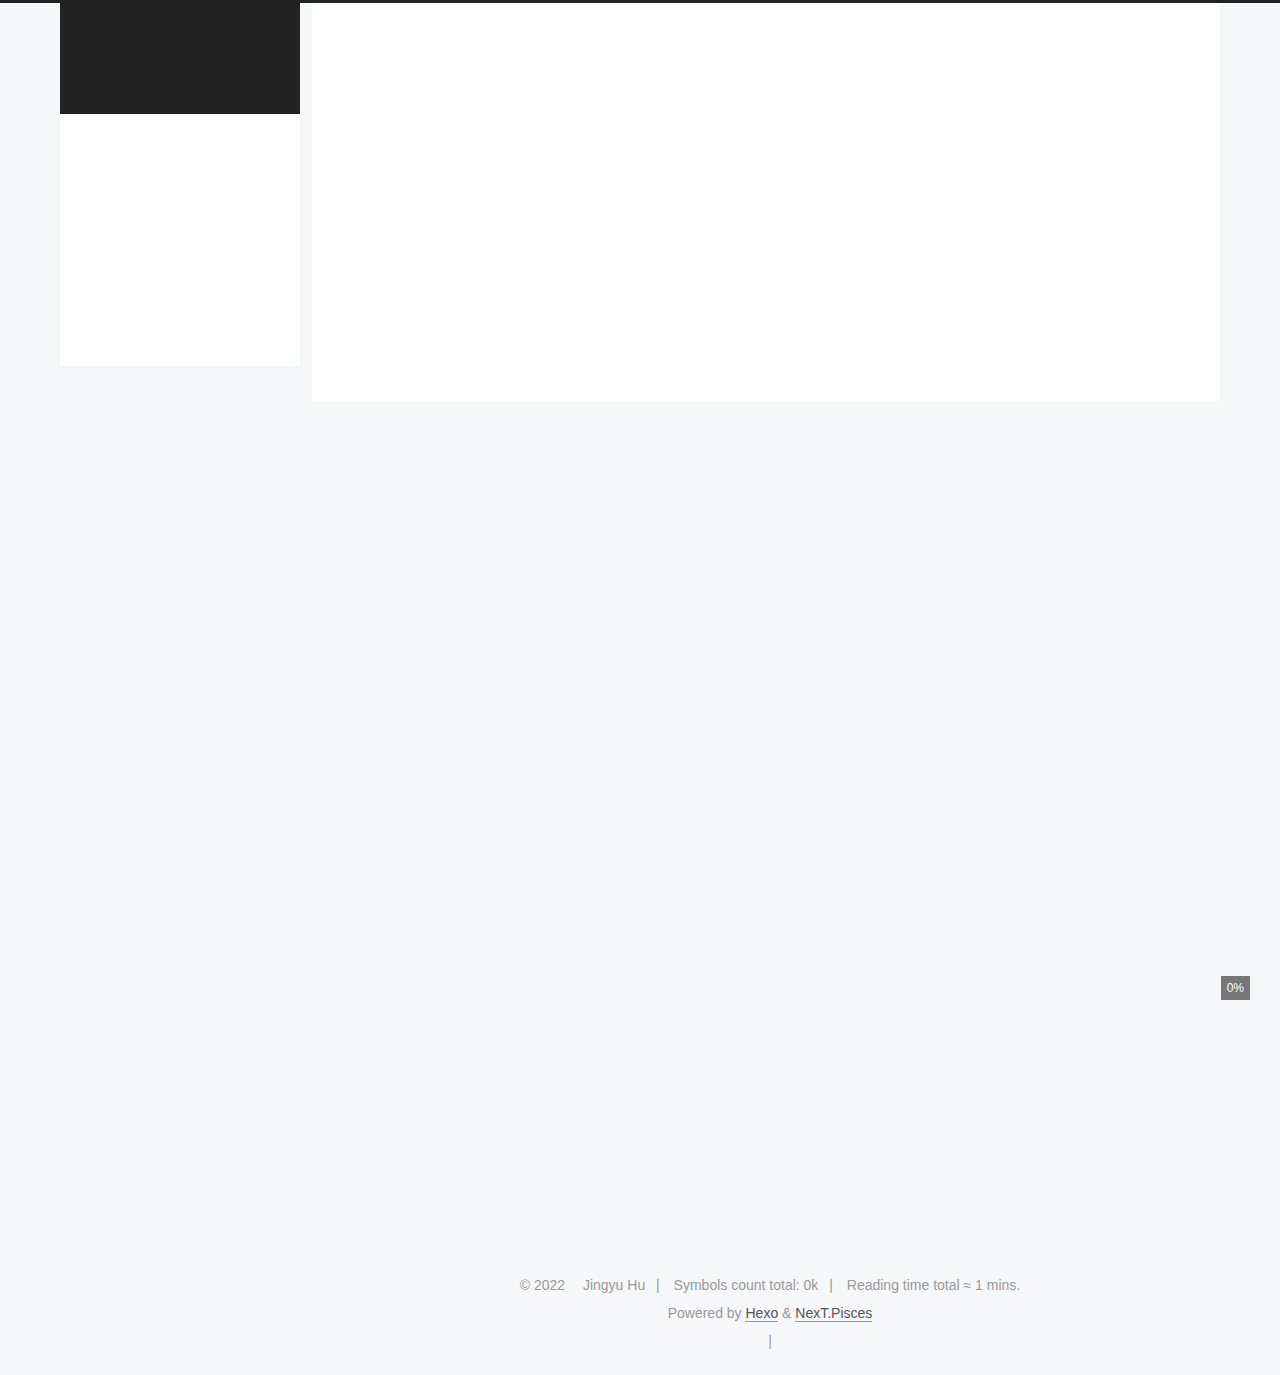
==== commit f1feb4a4: "Site updated: 2022-06-22 01:18:19" ====
--- a/about/index.html
+++ b/about/index.html
@@ -17,14 +17,14 @@
 
 <script id="hexo-configurations">
     var NexT = window.NexT || {};
-    var CONFIG = {"hostname":"jingcs.github.io","root":"/","scheme":"Pisces","version":"7.8.0","exturl":false,"sidebar":{"position":"right","display":"post","padding":18,"offset":12,"onmobile":false},"copycode":{"enable":false,"show_result":false,"style":null},"back2top":{"enable":true,"sidebar":false,"scrollpercent":true},"bookmark":{"enable":false,"color":"#222","save":"auto"},"fancybox":false,"mediumzoom":false,"lazyload":false,"pangu":false,"comments":{"style":"tabs","active":null,"storage":true,"lazyload":false,"nav":null},"algolia":{"hits":{"per_page":10},"labels":{"input_placeholder":"Search for Posts","hits_empty":"We didn't find any results for the search: ${query}","hits_stats":"${hits} results found in ${time} ms"}},"localsearch":{"enable":true,"trigger":"auto","top_n_per_article":1,"unescape":false,"preload":false},"motion":{"enable":true,"async":false,"transition":{"post_block":"fadeIn","post_header":"slideDownIn","post_body":"slideDownIn","coll_header":"slideLeftIn","sidebar":"slideUpIn"}},"path":"search.xml"};
+    var CONFIG = {"hostname":"jingcs.github.io","root":"/","scheme":"Pisces","version":"7.8.0","exturl":false,"sidebar":{"position":"left","display":"post","padding":18,"offset":12,"onmobile":false},"copycode":{"enable":false,"show_result":false,"style":null},"back2top":{"enable":true,"sidebar":false,"scrollpercent":true},"bookmark":{"enable":false,"color":"#222","save":"auto"},"fancybox":false,"mediumzoom":false,"lazyload":false,"pangu":false,"comments":{"style":"tabs","active":null,"storage":true,"lazyload":false,"nav":null},"algolia":{"hits":{"per_page":10},"labels":{"input_placeholder":"Search for Posts","hits_empty":"We didn't find any results for the search: ${query}","hits_stats":"${hits} results found in ${time} ms"}},"localsearch":{"enable":true,"trigger":"auto","top_n_per_article":1,"unescape":false,"preload":false},"motion":{"enable":true,"async":false,"transition":{"post_block":"fadeIn","post_header":"slideDownIn","post_body":"slideDownIn","coll_header":"slideLeftIn","sidebar":"slideUpIn"}},"path":"search.xml"};
   </script>
 
   <meta name="description" content="Jingyu个人主页 待编辑">
 <meta property="og:type" content="website">
 <meta property="og:title" content="About Me">
 <meta property="og:url" content="http://jingcs.github.io/about/index.html">
-<meta property="og:site_name" content="这是一个博客">
+<meta property="og:site_name" content="Blog">
 <meta property="og:description" content="Jingyu个人主页 待编辑">
 <meta property="og:locale" content="en_US">
 <meta property="og:image" content="https://ghchart.rshah.org/jingcs">
@@ -48,7 +48,7 @@
   };
 </script>
 
-  <title>About Me | 这是一个博客
+  <title>About Me | Blog
 </title>
   
 
@@ -100,7 +100,7 @@
 
     <a href="/" class="brand" rel="start">
       <span class="logo-line-before"><i></i></span>
-      <h1 class="site-title">这是一个博客</h1>
+      <h1 class="site-title">Blog</h1>
       <span class="logo-line-after"><i></i></span>
     </a>
       <p class="site-subtitle" itemprop="description">Jingyu</p>
@@ -290,7 +290,7 @@
     <img class="site-author-image" itemprop="image" alt="Jingyu Hu"
       src="/images/avatar.gif">
   <p class="site-author-name" itemprop="name">Jingyu Hu</p>
-  <div class="site-description" itemprop="description">主要记录搭建过程，遇到的bug</div>
+  <div class="site-description" itemprop="description">A blog mainly records learning notes </div>
 </div>
 <div class="site-state-wrap motion-element">
   <nav class="site-state">
--- a/css/main.css
+++ b/css/main.css
@@ -356,28 +356,31 @@
   margin-top: 3px;
 }
 .toggle.toggle-arrow .toggle-line-first {
+  left: 50%;
   top: 2px;
+  transform: rotate(45deg);
+  width: 50%;
+}
+.toggle.toggle-arrow .toggle-line-middle {
+  left: 2px;
+  width: 90%;
+}
+.toggle.toggle-arrow .toggle-line-last {
+  left: 50%;
+  top: -2px;
   transform: rotate(-45deg);
   width: 50%;
 }
-.toggle.toggle-arrow .toggle-line-middle {
-  width: 90%;
-}
-.toggle.toggle-arrow .toggle-line-last {
-  top: -2px;
-  transform: rotate(45deg);
-  width: 50%;
-}
 .toggle.toggle-close .toggle-line-first {
+  transform: rotate(-45deg);
   top: 5px;
-  transform: rotate(-45deg);
 }
 .toggle.toggle-close .toggle-line-middle {
   opacity: 0;
 }
 .toggle.toggle-close .toggle-line-last {
+  transform: rotate(45deg);
   top: -5px;
-  transform: rotate(45deg);
 }
 .highlight,
 pre {
@@ -1165,7 +1168,7 @@
 }
 .links-of-author a::before,
 .links-of-author span.exturl::before {
-  background: #ff3cff;
+  background: #36af3b;
   border-radius: 50%;
   content: ' ';
   display: inline-block;
@@ -2291,6 +2294,7 @@
   align-items: flex-start;
   display: flex;
   justify-content: space-between;
+  flex-direction: row-reverse;
 }
 @media (max-width: 991px) {
   .main-inner {
@@ -2312,14 +2316,17 @@
     width: 100%;
   }
 }
-.header-inner {
-  right: 0;
-}
-.book-mark-link {
-  left: 30px;
-}
 .footer-inner {
-  padding-right: 260px;
+  padding-left: 260px;
+}
+.back-to-top {
+  left: auto;
+  right: 30px;
+}
+@media (max-width: 991px) {
+  .back-to-top {
+    right: 20px;
+  }
 }
 @media (max-width: 991px) {
   .footer-inner {
